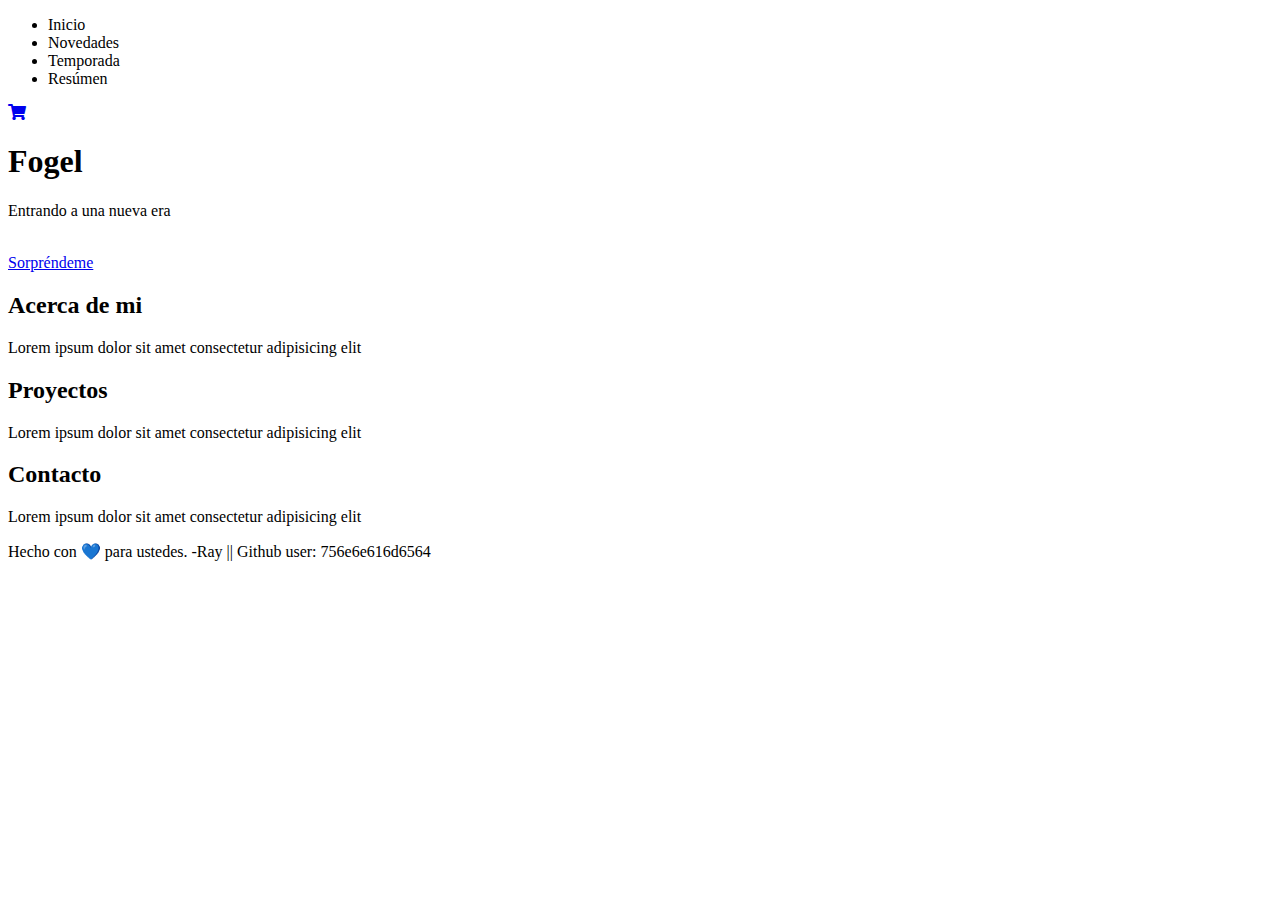
==== Tienda de ropa/index.html @ febd8e05 "Esqueleto de tienda de ropa" ====
<!DOCTYPE html>
<html lang="es">

<!--    Hecho con 💙 para ustedes. -Ray  || Github user: 756e6e616d6564   -->
<head>
    <meta charset="UTF-8">
    <meta name="viewport" content="width=device-width, initial-scale=1.0">

    <link rel="stylesheet" href="/res/styles/main.css">
    <link rel="stylesheet" href="res/styles/font list.css">
    <link rel="stylesheet" href="https://use.fontawesome.com/releases/v5.15.4/css/all.css">
    <script src="/res/scripts/main.js"></script>

    <title>Portafolio</title>
</head>
<body>
    <header id="init">
        <nav>
            <ul>
                <li><a onclick="scrollToSection('#portada', 200, -90)">Inicio</a></li>
                <li><a onclick="scrollToSection('#first', 200, -90)">Novedades</a></li>
                <li><a onclick="scrollToSection('#second', 200, -90)">Temporada</a></li>
                <li><a onclick="scrollToSection('#third', 200, -90)">Resúmen</a></li>
            </ul>
        </nav>
        <div class="shopping-cart">
            <a href="#cart">
                <i class="fas fa-shopping-cart"></i> <!-- Asegúrate de tener este ícono o un equivalente -->
            </a>
        </div>
    </header>
    <main>
        <section id="portada">
            <div id="titulo">
                <h1>Fogel</h1>
                <p>Entrando a una nueva era</p>
                <br>
                <a href="#">Sorpréndeme</a>
            </div>

            <div id="relleno"></div>

        </section>

        <section id="first">
            <div>
                <h2>Acerca de mi</h2>
                <p>Lorem ipsum dolor sit amet consectetur adipisicing elit</p>
            </div>
           
        </section>

        <section id="second">

            <div>
                <h2>Proyectos</h2>
                <p>Lorem ipsum dolor sit amet consectetur adipisicing elit
            </div>

        </section>

        <section id="third">
            <div>
                <h2>Contacto</h2>
                <p>Lorem ipsum dolor sit amet consectetur adipisicing elit
            </div>
    </main>

    <footer>
        <p>Hecho con 💙 para ustedes. -Ray  || Github user: 756e6e616d6564</p>
    </footer>


<!-- EXPERIMENTAAAAAAAL!-->

</body>
</html>
---- Tienda de ropa/res/styles/font list.css ----
/*Courgette*/
@import url('https://fonts.googleapis.com/css2?family=Courgette&display=swap');

/*Ubuntu*/
@import url('https://fonts.googleapis.com/css2?family=Ubuntu:ital,wght@0,300;0,400;0,500;0,700;1,300;1,400;1,500;1,700&display=swap');

/*Playfair Display*/
@import url('https://fonts.googleapis.com/css2?family=Playfair+Display:ital,wght@0,400..900;1,400..900&display=swap');
    
/*Roboto Mono*/
@import url('https://fonts.googleapis.com/css2?family=Roboto+Mono:ital,wght@0,100..700;1,100..700&display=swap');
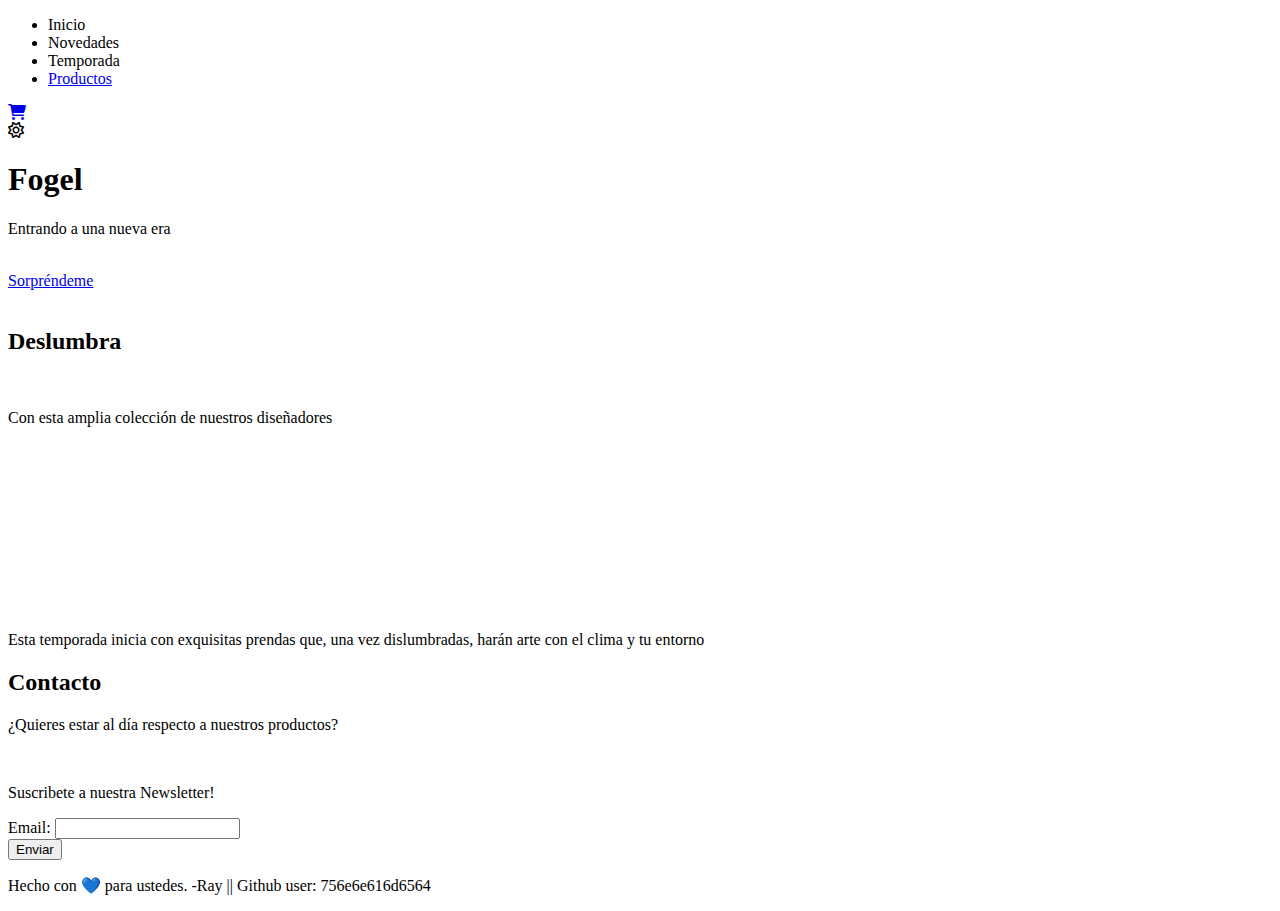
==== commit 895c99f1: "add TDR" ====
--- a/Tienda de ropa/index.html
+++ b/Tienda de ropa/index.html
@@ -9,6 +9,7 @@
     <link rel="stylesheet" href="/res/styles/main.css">
     <link rel="stylesheet" href="res/styles/font list.css">
     <link rel="stylesheet" href="https://use.fontawesome.com/releases/v5.15.4/css/all.css">
+    <link rel="stylesheet" href="https://cdnjs.cloudflare.com/ajax/libs/font-awesome/6.0.0-beta3/css/all.min.css">
     <script src="/res/scripts/main.js"></script>
 
     <title>Portafolio</title>
@@ -16,17 +17,21 @@
 <body>
     <header id="init">
         <nav>
+            
             <ul>
                 <li><a onclick="scrollToSection('#portada', 200, -90)">Inicio</a></li>
                 <li><a onclick="scrollToSection('#first', 200, -90)">Novedades</a></li>
                 <li><a onclick="scrollToSection('#second', 200, -90)">Temporada</a></li>
-                <li><a onclick="scrollToSection('#third', 200, -90)">Resúmen</a></li>
+                <li><a href="/res/pages/check.html">Productos</a></li>
             </ul>
         </nav>
         <div class="shopping-cart">
             <a href="#cart">
                 <i class="fas fa-shopping-cart"></i> <!-- Asegúrate de tener este ícono o un equivalente -->
             </a>
+        </div>
+        <div class="theme">
+            <i class="fa-regular fa-sun"></i>
         </div>
     </header>
     <main>
@@ -43,27 +48,43 @@
         </section>
 
         <section id="first">
-            <div>
-                <h2>Acerca de mi</h2>
-                <p>Lorem ipsum dolor sit amet consectetur adipisicing elit</p>
+            <div class="img">
+                <img src="/res/media/image/3.2.png" alt="">
             </div>
-           
+            <div class="txt">
+                <h2>Deslumbra</h2>
+                <br>
+                <p>Con esta amplia colección de nuestros diseñadores</p>
+            </div>
+            <div class="img">
+                <img src="/res/media/image/3.1.png" alt="">
+            </div>
         </section>
 
         <section id="second">
+            <video id="video" src="/res/media/vid/Los Simpson x Balenciaga.mp4" autoplay muted></video>
+            <div class="container">
+                <p>Esta temporada inicia con exquisitas prendas que, una vez dislumbradas, harán arte con el clima y tu entorno</p>
+            </div>
+        </section>
 
-            <div>
-                <h2>Proyectos</h2>
-                <p>Lorem ipsum dolor sit amet consectetur adipisicing elit
+        <section id="contacto">
+            <div class="contacto">
+                <h2>Contacto</h2>
+                <p>¿Quieres estar al día respecto a nuestros productos?</p>
+                <br>
+                <p>Suscribete a nuestra Newsletter!</p>
             </div>
+            <form>
+                <div>
+                    <label for="email">Email:</label>
+                    <input type="email" id="email" name="email" required>
+                </div>
+                <button type="submit">Enviar</button>
+            </form>
 
         </section>
 
-        <section id="third">
-            <div>
-                <h2>Contacto</h2>
-                <p>Lorem ipsum dolor sit amet consectetur adipisicing elit
-            </div>
     </main>
 
     <footer>
